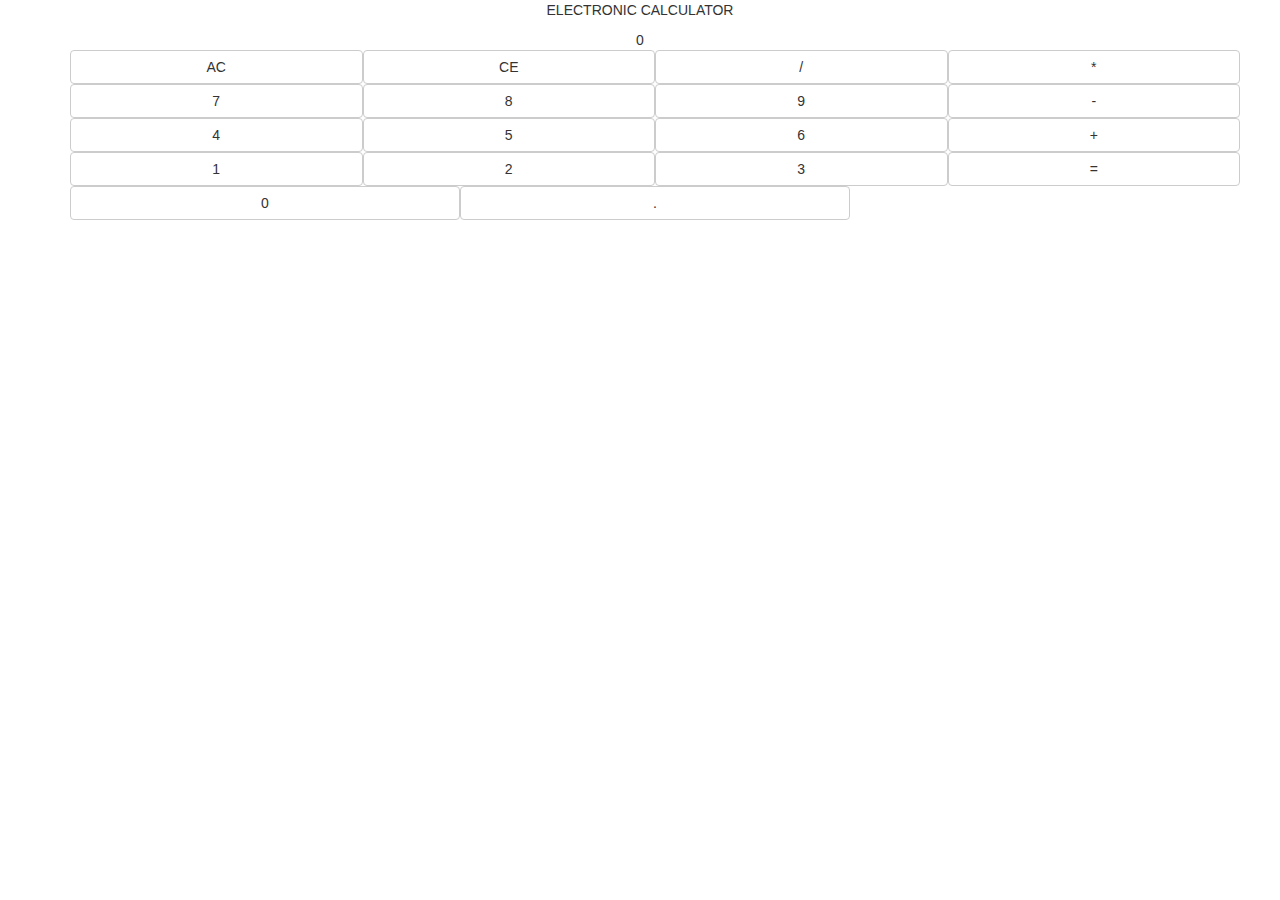
==== index.html @ 430d2fa5 "namechange" ====
<!DOCTYPE html>
<html>
<head>
	<title>Calculator</title>
	<link rel="stylesheet" type="text/css" href="https://maxcdn.bootstrapcdn.com/bootstrap/3.3.7/css/bootstrap.min.css">
	<script type="text/javascript" src="https://cdnjs.cloudflare.com/ajax/libs/jquery/3.2.1/jquery.js"></script>
	<link rel="stylesheet" type="text/css" href="jscalc.css">
	<script type="text/javascript" src="jscalc.js"></script>
</head>
<body>
<div class="container" id="calc">
	
	<center>
	
		<p>ELECTRONIC CALCULATOR</p>
		<div class="input">
			<span>0</span>
			<i id="symbol" class="pull-left"></i>
		</div>
		
	</center>
	
	<div class="container" id="all-buttons">

	<div class="uni-buttons">
		<div class="row">
			<button class="btn btn-default col-xs-3 col-lg-3">AC</button>
			<button class="btn btn-default col-xs-3 col-lg-3">CE</button>
			<button class="btn btn-default col-xs-3 col-lg-3">/</button>
			<button class="btn btn-default col-xs-3 col-lg-3">*</button>
		</div>
		<div class="row">
			<button class="btn btn-default col-xs-3 col-lg-3">7</button>
			<button class="btn btn-default col-xs-3 col-lg-3">8</button>
			<button class="btn btn-default col-xs-3 col-lg-3">9</button>
			<button class="btn btn-default col-xs-3 col-lg-3">-</button>
		</div>
		<div class="row">
			<button class="btn btn-default col-xs-3 col-lg-3">4</button>
			<button class="btn btn-default col-xs-3 col-lg-3">5</button>
			<button class="btn btn-default col-xs-3 col-lg-3">6</button>
			<button class="btn btn-default col-xs-3 col-lg-3">+</button>
		</div>
	</div>
		<div class="row" id="row4">
			 
				<button class="btn btn-default col-xs-3 col-lg-3">1</button>
				<button class="btn btn-default col-xs-3 col-lg-3">2</button>
				<button class="btn btn-default col-xs-3 col-lg-3">3</button>
				<button id="equal" class="btn btn-default col-xs-3 col-lg-3">=</button>
				

		</div>

		<div class="row" id="row5">
			<button id="zero" class="btn btn-default col-xs-4 col-lg-4">0</button>
			<button class="btn btn-default col-xs-4 col-lg-4">.</button>
		</div>
		 
			 
				
			 
		 
		
	</div>
</div>
</body>
</html>
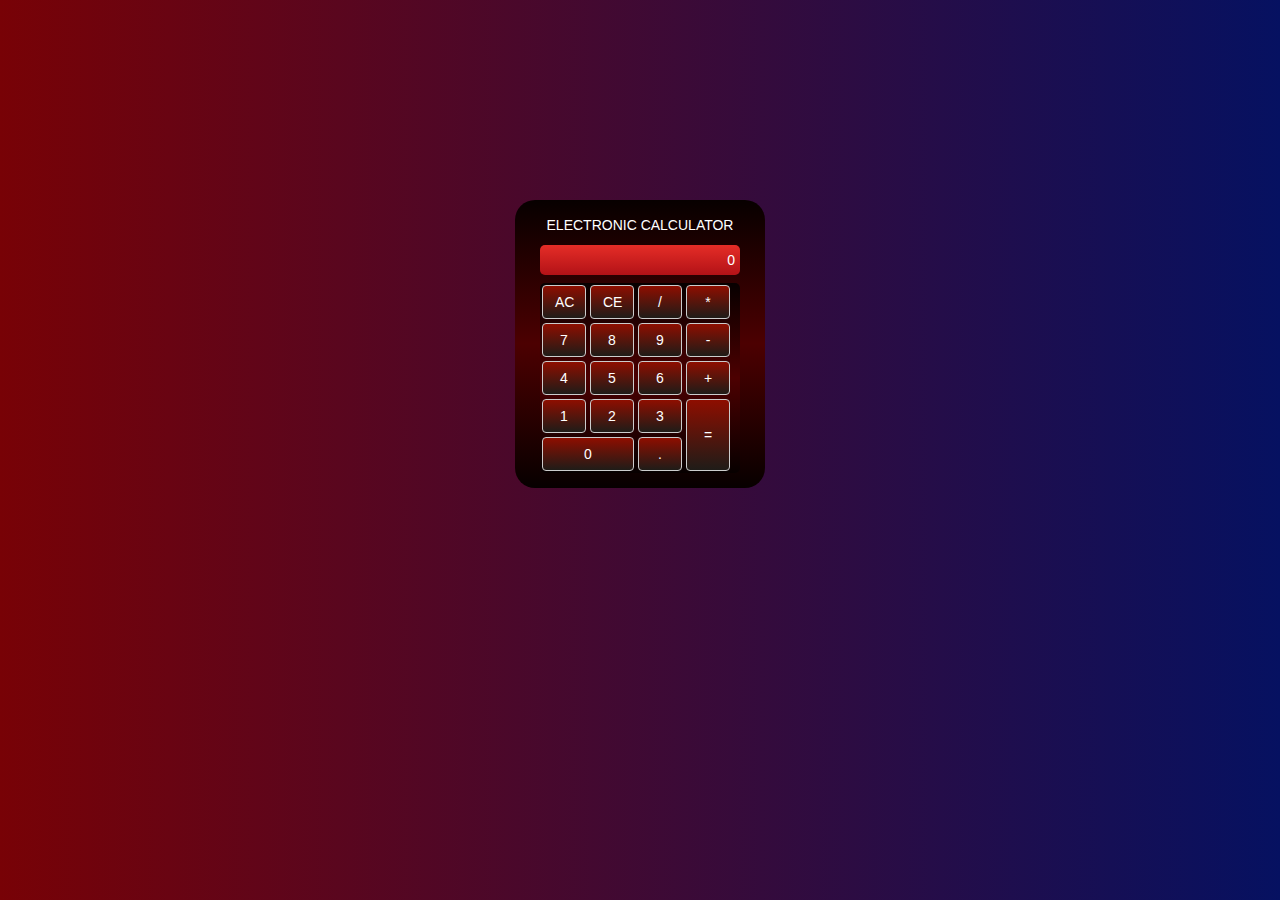
==== commit 12a17364: "init" ====
--- a/index.html
+++ b/index.html
@@ -4,8 +4,8 @@
 	<title>Calculator</title>
 	<link rel="stylesheet" type="text/css" href="https://maxcdn.bootstrapcdn.com/bootstrap/3.3.7/css/bootstrap.min.css">
 	<script type="text/javascript" src="https://cdnjs.cloudflare.com/ajax/libs/jquery/3.2.1/jquery.js"></script>
-	<link rel="stylesheet" type="text/css" href="jscalc.css">
-	<script type="text/javascript" src="jscalc.js"></script>
+	<link rel="stylesheet" type="text/css" href="index.css">
+	<script type="text/javascript" src="index.js"></script>
 </head>
 <body>
 <div class="container" id="calc">
--- a/index.css
+++ b/index.css
@@ -0,0 +1,77 @@
+
+body{
+background: #780206;  /* fallback for old browsers */
+background: -webkit-linear-gradient(to left, #061161, #780206);  /* Chrome 10-25, Safari 5.1-6 */
+background: linear-gradient(to left, #061161, #780206); /* W3C, IE 10+/ Edge, Firefox 16+, Chrome 26+, Opera 12+, Safari 7+ */
+ /* W3C, IE 10+/ Edge, Firefox 16+, Chrome 26+, Opera 12+, Safari 7+ */
+ /* W3C, IE 10+/ Edge, Firefox 16+, Chrome 26+, Opera 12+, Safari 7+ */
+	/*background: url(https://source.unsplash.com/jUwvjOmCTWc/1600x900);
+	background-size: cover;
+	background-position: center;*/
+	/*height: 100vh;*/
+	height: 550px;
+	width:100%;
+	color: white;
+}
+#calc{
+	margin-top: 200px;
+	padding: 15px;
+	background: #070000;  /* fallback for old browsers */
+	background: -webkit-linear-gradient(to top, #070000, #4C0001, #070000);  /* Chrome 10-25, Safari 5.1-6 */
+	background: linear-gradient(to top, #070000, #4C0001, #070000); /* W3C, IE 10+/ Edge, Firefox 16+, Chrome 26+, Opera 12+, Safari 7+ */
+	border-radius: 20px;
+}
+.container{
+	 
+	width: 250px;
+}
+.input{
+	width: 200px;
+	padding: 5px;
+	background: #e52d27;  /* fallback for old browsers */
+	background: -webkit-linear-gradient(to top, #b31217, #e52d27);  /* Chrome 10-25, Safari 5.1-6 */
+	background: linear-gradient(to top, #b31217, #e52d27); /* W3C, IE 10+/ Edge, Firefox 16+, Chrome 26+, Opera 12+, Safari 7+ */
+	margin: 8px;
+	text-align: right;
+	border-radius: 5px;
+}
+.btn:hover{
+	color:white;
+}
+.btn:select{
+	color: white;
+}
+.btn-container{
+	width: 50%;
+}
+.btn{
+	width: 44px;
+	margin: 2px;
+	background: #8E0E00;  /* fallback for old browsers */
+	background: -webkit-linear-gradient(to top, #1F1C18, #8E0E00);  /* Chrome 10-25, Safari 5.1-6 */
+	background: linear-gradient(to top, #1F1C18, #8E0E00); /* W3C, IE 10+/ Edge, Firefox 16+, Chrome 26+, Opera 12+, Safari 7+ */
+	color: white;
+}
+#row4{
+	position: absolute;
+}
+#zero{
+	width: 92px;
+}
+#equal{
+	height: 72px;
+	width: 44px;
+	 margin: 2px;
+}
+#all-buttons{
+	
+	background: #070000;  /* fallback for old browsers */
+background: -webkit-linear-gradient(to top, #070000, #4C0001, #070000);  /* Chrome 10-25, Safari 5.1-6 */
+background: linear-gradient(to top, #070000, #4C0001, #070000); /* W3C, IE 10+/ Edge, Firefox 16+, Chrome 26+, Opera 12+, Safari 7+ */
+
+	width: 200px;
+	border-radius: 5px;
+}
+#row5{
+	margin-top: 38px;
+}